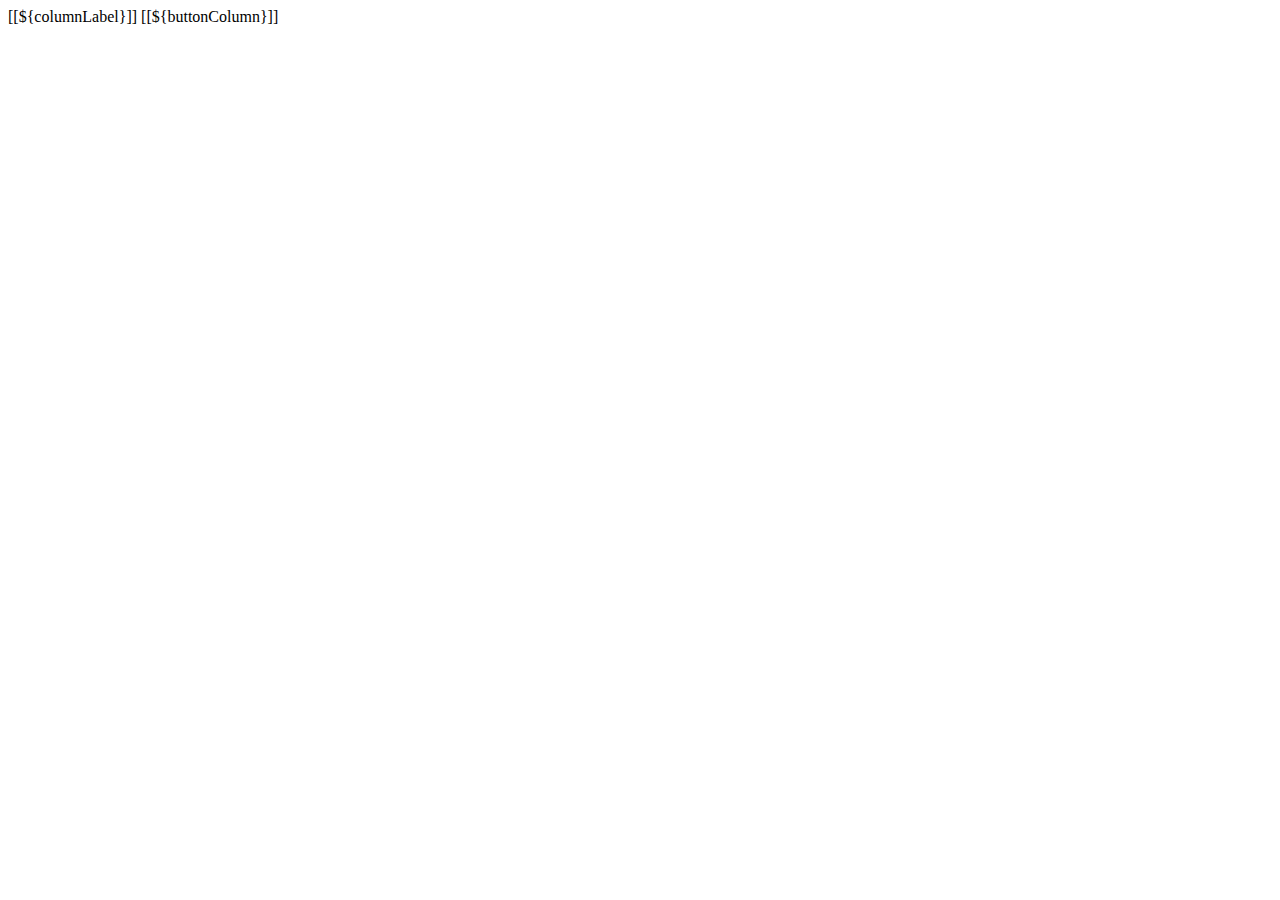
==== CMShopWebParent/CMShopBackend/src/main/resources/templates/fragments.html @ d6362627 "second commit" ====
<!DOCTYPE html>
<html xmlns:th="http://www.thymeleaf.org">
<head>
<meta charset="ISO-8859-1">
<title>Insert title here</title>
</head>
<body>
<th scope="col" th:fragment="column_link(fieldName, columnLabel,removeTag)" th:remove="${removeTag}">
	<a class="text-decoration-none text-white" 
		th:title="${sortField == fieldName ? 
		(sortOrder == 'asc' ?  'Sort users descending by ' + fieldName : 'Sort users ascending by ' + fieldName):'Sort users ascending by ' + fieldName}" 
		th:href="@{${'/users/page/' + currentPage + '?sortField='+ fieldName +'&sortOrder=' + (sortField ==fieldName ?
		(sortOrder == 'asc' ?'desc':'asc'):'asc')}+ ${keyword != null ?'&keyword=' + keyword:''}}">
	[[${columnLabel}]]
	<i th:if="${sortField ==fieldName}" th:class="${sortOrder == 'asc' ? 'fa-solid fa-caret-up':'fa-solid fa-caret-down'}"></i>
	</a>
</th>

<a th:fragment="page_link(pageNum, buttonColumn)" class="page-link" th:href="@{'/users/page/' + ${pageNum}  +'?sortField=' + ${sortField} + '&sortOrder=' + ${sortOrder} +${keyword != null ? '&keyword=' + keyword:''}}" >
	[[${buttonColumn}]]
</a>
</body>
</html>
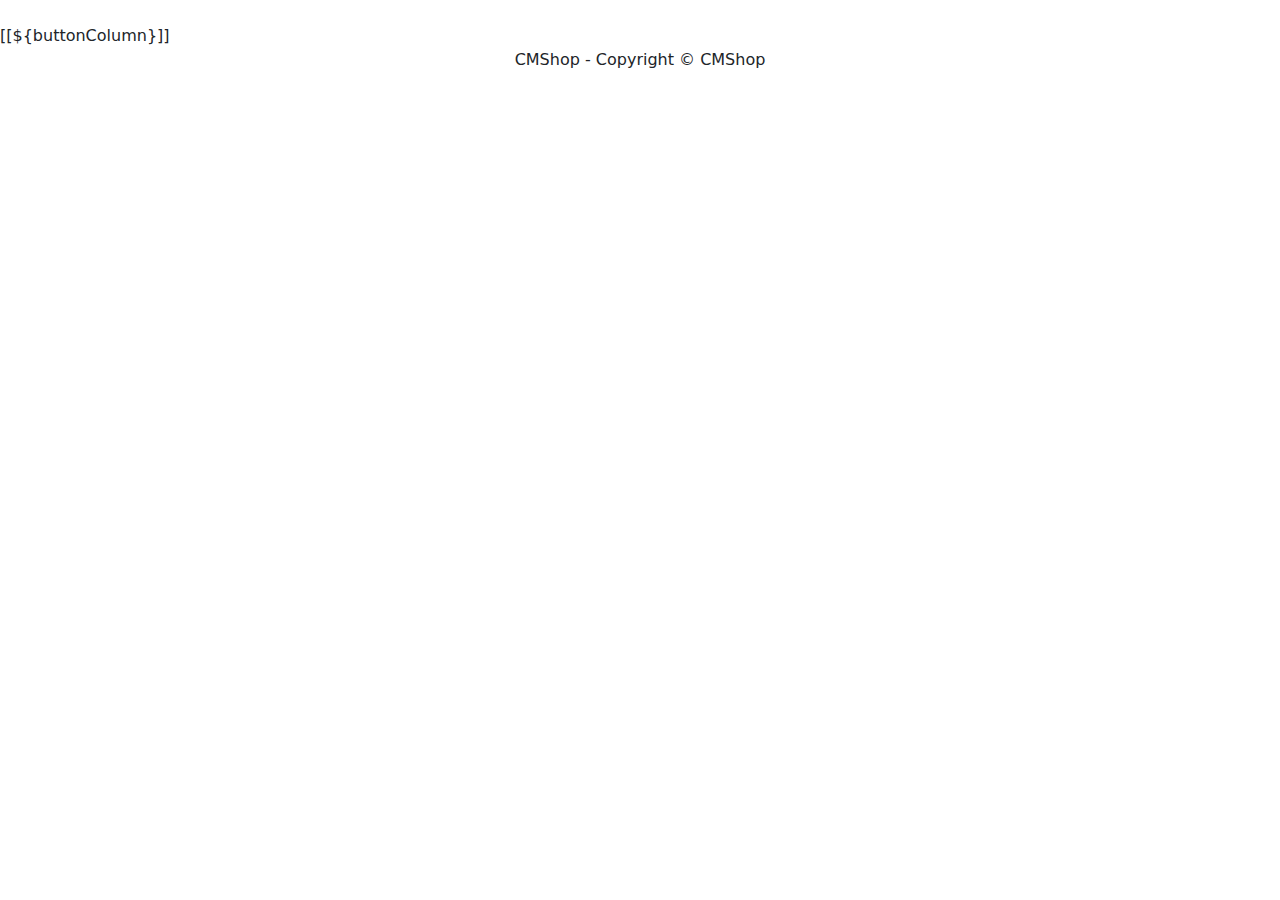
==== commit fe6abac3: "5th commit" ====
--- a/CMShopWebParent/CMShopBackend/src/main/resources/templates/fragments.html
+++ b/CMShopWebParent/CMShopBackend/src/main/resources/templates/fragments.html
@@ -1,8 +1,18 @@
 <!DOCTYPE html>
 <html xmlns:th="http://www.thymeleaf.org">
-<head>
-<meta charset="ISO-8859-1">
-<title>Insert title here</title>
+<head th:fragment="page_head(title)">
+	<meta http-equiv="Content-Type" content="text/html; charset=UTF-8">
+	<meta name="viewport" content="width=device-width initial-scale=1.0 minimum-scale=1.0">
+	<title>[[${title}]]</title>
+
+	<link rel="stylesheet" th:href="@{/icon/fontawesome/css/all.css}">
+	<link rel="icon" th:href="@{/images/CMShop.png}">
+	<link rel="stylesheet" type="text/css" th:href="@{/css/style.css}">	
+	<link href="https://cdn.jsdelivr.net/npm/bootstrap@5.3.3/dist/css/bootstrap.min.css" rel="stylesheet" integrity="sha384-QWTKZyjpPEjISv5WaRU9OFeRpok6YctnYmDr5pNlyT2bRjXh0JMhjY6hW+ALEwIH" crossorigin="anonymous">
+	<script type="text/javascript" th:src="@{/webjars/jquery/jquery.min.js}"></script>
+	<script src="https://cdn.jsdelivr.net/npm/@popperjs/core@2.11.8/dist/umd/popper.min.js" integrity="sha384-I7E8VVD/ismYTF4hNIPjVp/Zjvgyol6VFvRkX/vR+Vc4jQkC+hVqc2pM8ODewa9r" crossorigin="anonymous"></script>
+	<script src="https://cdn.jsdelivr.net/npm/bootstrap@5.3.3/dist/js/bootstrap.min.js" integrity="sha384-0pUGZvbkm6XF6gxjEnlmuGrJXVbNuzT9qBBavbLwCsOGabYfZo0T0to5eqruptLy" crossorigin="anonymous"></script>
+	<script type="text/javascript" th:src="@{/js/common.js}"></script>
 </head>
 <body>
 <th scope="col" th:fragment="column_link(fieldName, columnLabel,removeTag)" th:remove="${removeTag}">
@@ -19,5 +29,8 @@
 <a th:fragment="page_link(pageNum, buttonColumn)" class="page-link" th:href="@{'/users/page/' + ${pageNum}  +'?sortField=' + ${sortField} + '&sortOrder=' + ${sortOrder} +${keyword != null ? '&keyword=' + keyword:''}}" >
 	[[${buttonColumn}]]
 </a>
+<div class="text-center" th:fragment="copyright()">
+	<p>CMShop - Copyright &copy; CMShop</p>
+</div>
 </body>
 </html>